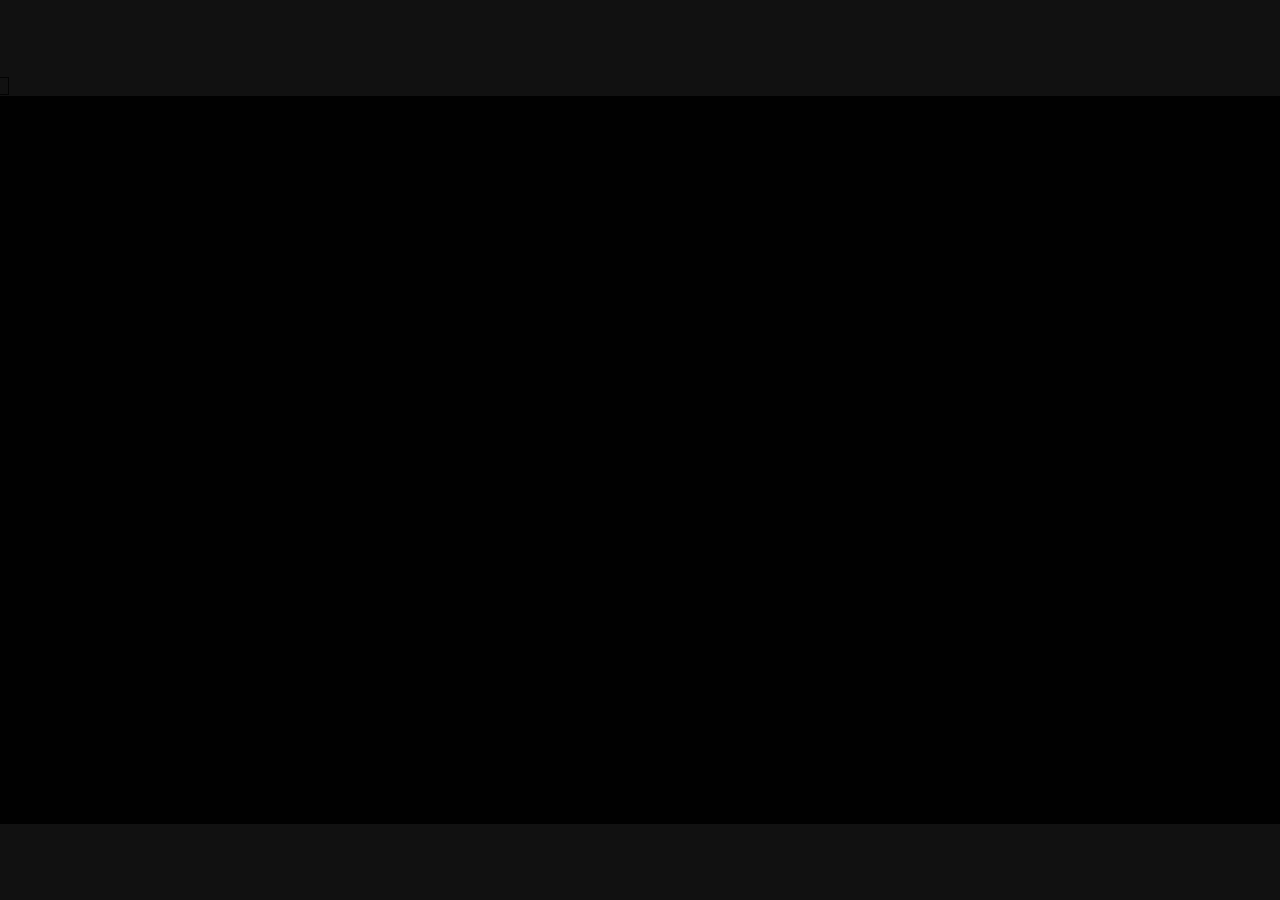
==== index.html @ c04abc5d "speed slider and centered notes" ====
<!DOCTYPE html>
<html>
	<head>
		<meta charset="UTF-8">
		<link rel="stylesheet" href="style.css">
		</style>
	</head>
	<body>
		<div id="scrollSpeedSlider">
			<div id="sliderTrack"></div>
			<div id="sliderThumb"></div>
		</div>
		<canvas id	= "canvas"></canvas>
        <script src = "listener.js"></script>
        <script src = "canvas.js"></script>

		<script src = "slider.js"></script>
		
		<script>
			let cursorTimeout;
		
			function hideCursor() {
			  document.body.style.cursor = 'none';
			}
		
			function showCursor() {
			  document.body.style.cursor = 'default';
			  clearTimeout(cursorTimeout);
			  cursorTimeout = setTimeout(hideCursor, 2000); // Adjust the duration of inactivity before hiding the cursor (in milliseconds)
			}
		
			document.addEventListener('mousemove', showCursor);
			hideCursor(); // Hide the cursor initially
		
			// Rest of your JavaScript code...
		
		  </script>
	</body>
</html>
---- style.css ----
body {
    display: flex;
    justify-content: center;
    align-items: center;
    flex-direction: column;
    height: 100vh;
    margin: 0;
    background-color: #111;
    cursor: crosshair;
    
}

canvas {
    width : 100vw;
    max-height: 95vh;
}

#scrollSpeedSlider {
    width: 100%;
    height: 20px;
    background-color: #111;
    border-radius: 5px;
    position: relative;
  }
  
  #sliderTrack {
    height: 20px;
    background-color: #111;
  }
  
  #sliderThumb {
    border: solid 1px rgb(3, 3, 3);
    width: 16px;
    height: 16px;
    background-color: #111;
    position: absolute;
    top: 50%;
    transform: translate(-50%, -50%);
}
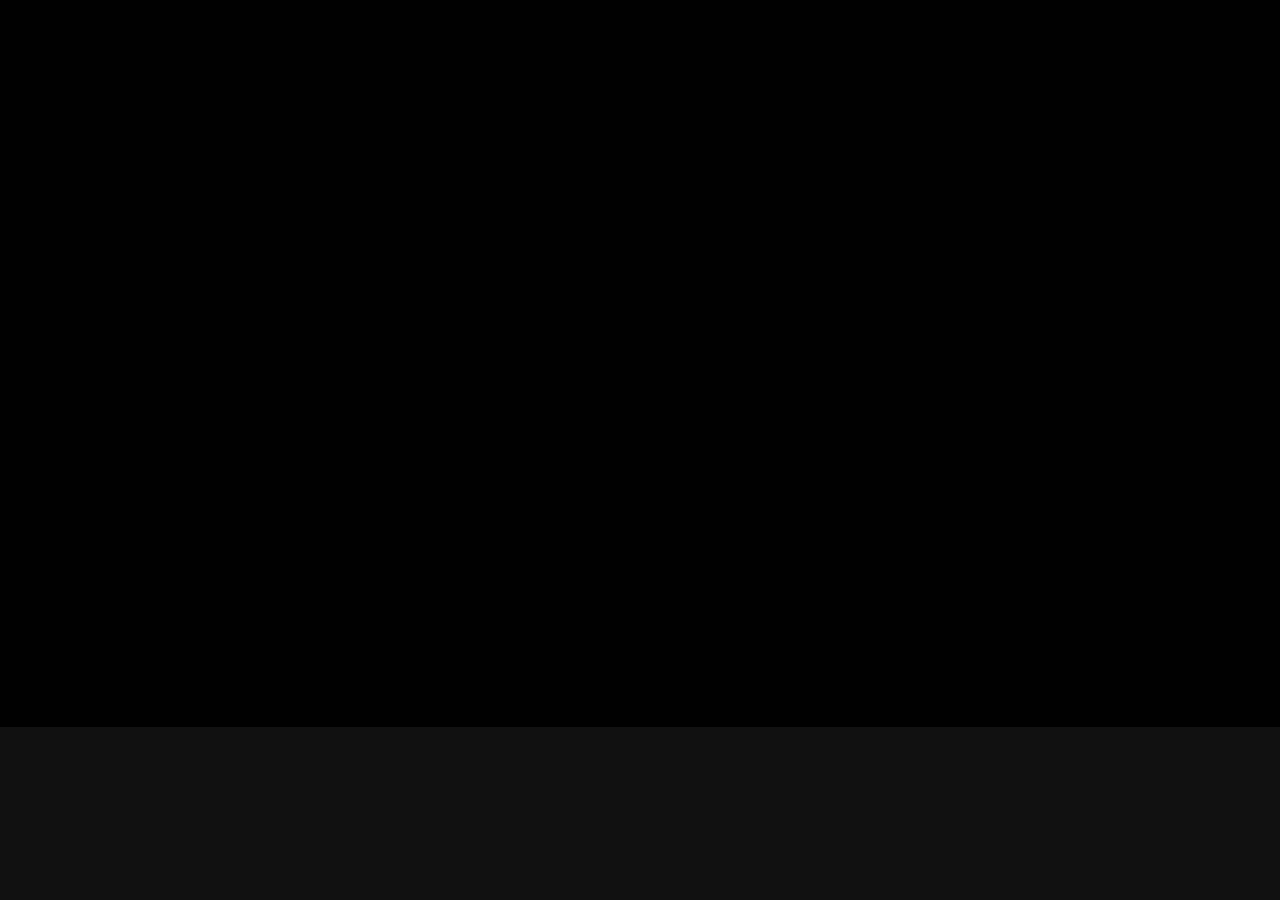
==== commit ca56ebac: "options window added" ====
--- a/index.html
+++ b/index.html
@@ -1,39 +1,29 @@
 <!DOCTYPE html>
 <html>
-	<head>
-		<meta charset="UTF-8">
-		<link rel="stylesheet" href="style.css">
-		</style>
-	</head>
-	<body>
-		<div id="scrollSpeedSlider">
-			<div id="sliderTrack"></div>
-			<div id="sliderThumb"></div>
+
+<head>
+	<meta charset="UTF-8">
+	<link rel="stylesheet" href="style.css">
+	</style>
+</head>
+
+<body>
+
+	<button id="toggleButton">Options</button>
+	<div id="options" style="display: none;">
+		<div id="colorPickersContainer">You can choose your own <br> colors for each note:</div>
+		<div class='scrollbar'>
+			scroll speed:
+			<input type="range" min="0" max="10" value="1" id="scrollSpeedSlider">
 		</div>
-		<canvas id	= "canvas"></canvas>
-        <script src = "listener.js"></script>
-        <script src = "canvas.js"></script>
+	</div>
 
-		<script src = "slider.js"></script>
-		
-		<script>
-			let cursorTimeout;
-		
-			function hideCursor() {
-			  document.body.style.cursor = 'none';
-			}
-		
-			function showCursor() {
-			  document.body.style.cursor = 'default';
-			  clearTimeout(cursorTimeout);
-			  cursorTimeout = setTimeout(hideCursor, 2000); // Adjust the duration of inactivity before hiding the cursor (in milliseconds)
-			}
-		
-			document.addEventListener('mousemove', showCursor);
-			hideCursor(); // Hide the cursor initially
-		
-			// Rest of your JavaScript code...
-		
-		  </script>
-	</body>
+	<canvas id="canvas"></canvas>
+	<script src="canvas.js"></script>
+	<script src="listener.js"></script>
+	<script src="utils.js"></script>
+	<script src="options.js"></script>
+
+</body>
+
 </html>--- a/style.css
+++ b/style.css
@@ -1,40 +1,69 @@
 body {
-    display: flex;
-    justify-content: center;
-    align-items: center;
-    flex-direction: column;
-    height: 100vh;
-    margin: 0;
-    background-color: #111;
-    cursor: crosshair;
-    
+  display: flex;
+  flex-direction: column;
+  margin: 0;
+  background-color: #111;
+  cursor: crosshair;
+  color: #AAA;
+  font-family: 'Courier New', Courier, monospace;
+  font-size: large;
+}
+
+input#scrollSpeedSlider{
+  width: 50vw;
+}
+
+input {
+  margin: 10px;
+}
+
+label {
+  background-color: #666;
+}
+
+div#options{
+  color: black;
+  font-weight:bolder;
+  display:flex;
+  background-color: #999;
+}
+
+div.scrollbar{
+  margin: 10px;
+}
+
+div#colorPickersContainer{
+  display: flex;
+  margin-left: 40px;
+  margin-right: 40px;
+  flex-direction: column;
+}
+
+div#colorPickersContainer div{
+  display: flex;
+}
+
+button {
+  color: #AAA;
+  background-color: #111;
+  font-family: 'Courier New', Courier, monospace;
+  font-size: large;
+}
+
+button:hover {
+  background-color: #222;
+}
+
+button.active {
+  background-color: rgb(36, 127, 97);
+  color: white;
+}
+
+button.active:hover{
+  background-color: rgb(59, 169, 133);
 }
 
 canvas {
-    width : 100vw;
-    max-height: 95vh;
+  width: 100vw;
+  max-height: 95vh;
 }
-
-#scrollSpeedSlider {
-    width: 100%;
-    height: 20px;
-    background-color: #111;
-    border-radius: 5px;
-    position: relative;
-  }
-  
-  #sliderTrack {
-    height: 20px;
-    background-color: #111;
-  }
-  
-  #sliderThumb {
-    border: solid 1px rgb(3, 3, 3);
-    width: 16px;
-    height: 16px;
-    background-color: #111;
-    position: absolute;
-    top: 50%;
-    transform: translate(-50%, -50%);
-}
-  
